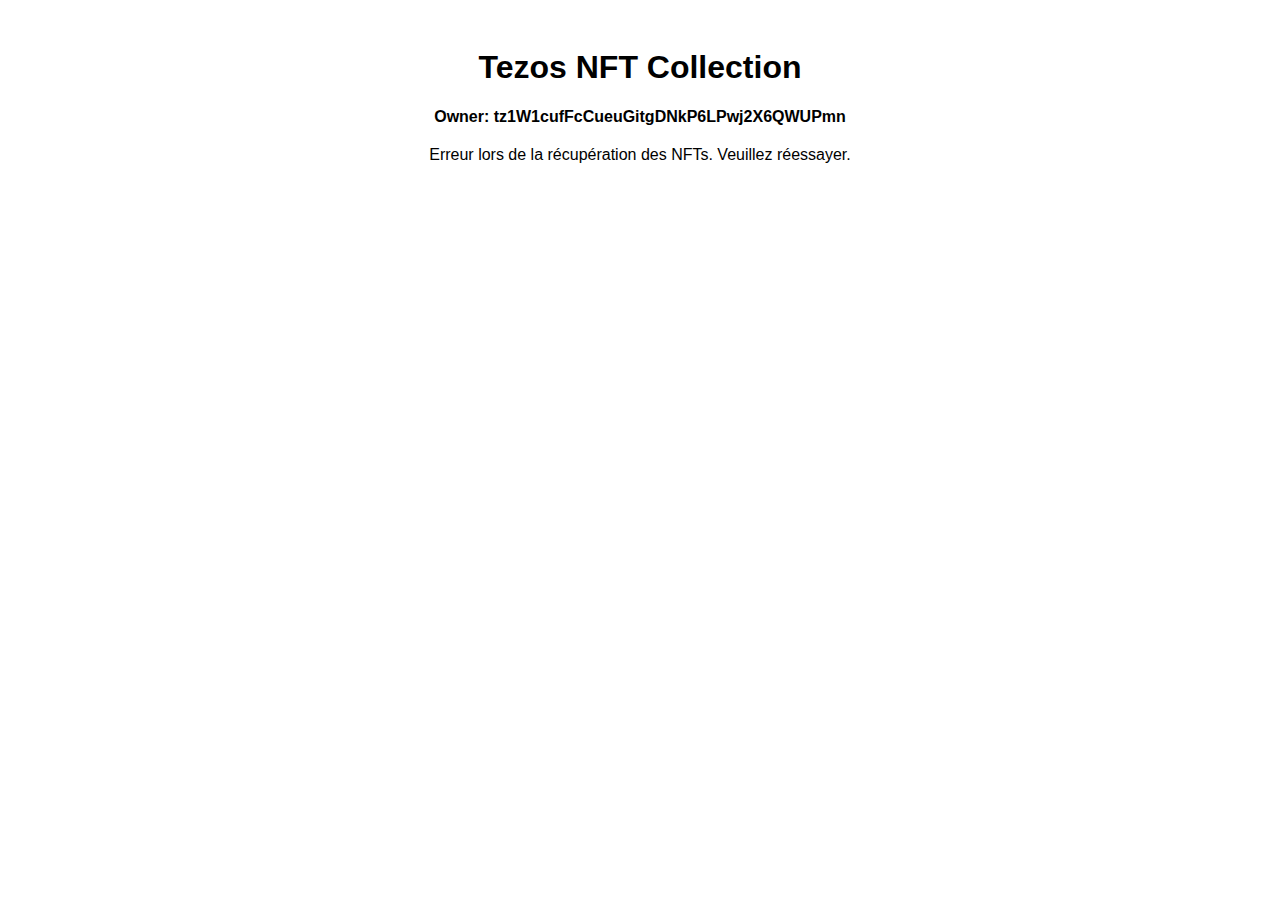
==== index.html @ f3f14e9a "Add files via upload" ====
<!DOCTYPE html>
<html lang="en">

<head>
    <meta charset="UTF-8">
    <meta name="viewport" content="width=device-width, initial-scale=1.0">
    <title>Lita NFTs Collection</title>
    <style>
        body {
            font-family: Arial, sans-serif;
            text-align: center;
            padding: 20px;
        }

        .nft {
            display: inline-block;
            margin: 10px;
            padding: 10px;
            border: 1px solid #ddd;
        }

        .nft img {
            max-width: 150px;
            display: block;
            margin: 0 auto;
        }

        .owner-address {
            font-weight: bold;
            margin-bottom: 20px;
        }
    </style>
</head>

<body>
    <h1>Tezos NFT Collection</h1>
    <div id="nft-container"></div>

    <script>
        async function fetchNFTs() {
            const address = 'tz1W1cufFcCueuGitgDNkP6LPwj2X6QWUPmn'; // Adresse Tezos fixe à utiliser
            const nftContainer = document.getElementById('nft-container');
            nftContainer.innerHTML = '';

            // Affiche l'adresse du propriétaire
            const ownerAddressElement = document.createElement('div');
            ownerAddressElement.className = 'owner-address';
            ownerAddressElement.innerText = `Owner: ${address}`;
            nftContainer.appendChild(ownerAddressElement);

            try {
                const response = await fetch(`https://api.tzkt.io/v1/tokens/balances?account=${address}&token.standard=fa2&limit=1000`);
                const data = await response.json();

                if (!data || data.length === 0) {
                    nftContainer.innerHTML += '<p>No NFTs found for this address.</p>';
                    return;
                }

                const nfts = data.filter(item => item.token && item.token.metadata);

                if (nfts.length === 0) {
                    nftContainer.innerHTML += '<p>No NFTs found for this address.</p>';
                    return;
                }

                const createImageElement = (displayUri, name) => {
                    const image = document.createElement('img');
                    image.alt = name;

                    const gateways = [
                        'https://dweb.link/ipfs/',
                        'https://cloudflare-ipfs.com/ipfs/'
                    ];

                    let uriIndex = 0;
                    const loadImage = () => {
                        if (uriIndex >= gateways.length) {
                            image.src = 'path_to_fallback_image.jpg'; 
                            return;
                        }

                        image.src = displayUri.replace('ipfs://', gateways[uriIndex]);

                        image.onerror = () => {
                            uriIndex++;
                            loadImage();
                        };
                    };

                    loadImage();
                    return image;
                };

                nfts.forEach(nft => {
                    const nftElement = document.createElement('div');
                    nftElement.className = 'nft';

                    const thumbnailUri = nft.token.metadata.displayUri || '';

                    nftElement.innerHTML = `
                <h2>${nft.token.metadata.name}</h2>
                <a href="https://tzkt.io/${nft.token.contract.address}/tokens/${nft.token.tokenId}" target="_blank">
                </a>
            `;

                    const imageElement = createImageElement(thumbnailUri, nft.token.metadata.name);
                    nftElement.querySelector('a').appendChild(imageElement);
                    nftContainer.appendChild(nftElement);
                });
            } catch (error) {
                console.error('Erreur lors de la récupération des NFTs:', error);
                nftContainer.innerHTML += '<p>Erreur lors de la récupération des NFTs. Veuillez réessayer.</p>';
            }
        }

        window.onload = fetchNFTs;
    </script>
</body>

</html>
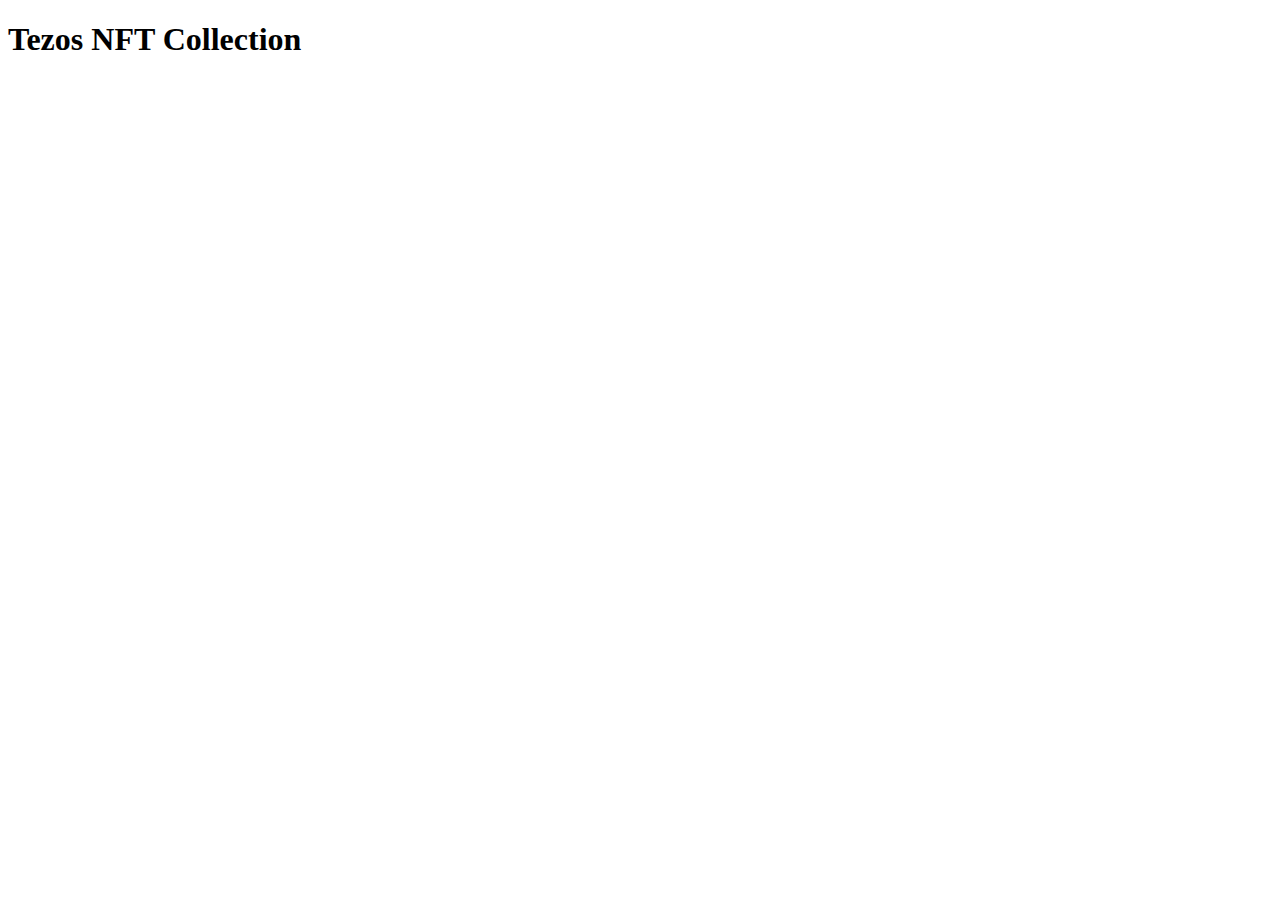
==== commit 56cf007d: "Update index.html" ====
--- a/index.html
+++ b/index.html
@@ -5,117 +5,13 @@
     <meta charset="UTF-8">
     <meta name="viewport" content="width=device-width, initial-scale=1.0">
     <title>Lita NFTs Collection</title>
-    <style>
-        body {
-            font-family: Arial, sans-serif;
-            text-align: center;
-            padding: 20px;
-        }
-
-        .nft {
-            display: inline-block;
-            margin: 10px;
-            padding: 10px;
-            border: 1px solid #ddd;
-        }
-
-        .nft img {
-            max-width: 150px;
-            display: block;
-            margin: 0 auto;
-        }
-
-        .owner-address {
-            font-weight: bold;
-            margin-bottom: 20px;
-        }
-    </style>
+    <link rel="stylesheet" type="text/css" href="css/main.css" />
+    <script src="js/main.js"></script>
 </head>
 
 <body>
     <h1>Tezos NFT Collection</h1>
-    <div id="nft-container"></div>
-
-    <script>
-        async function fetchNFTs() {
-            const address = 'tz1W1cufFcCueuGitgDNkP6LPwj2X6QWUPmn'; // Adresse Tezos fixe à utiliser
-            const nftContainer = document.getElementById('nft-container');
-            nftContainer.innerHTML = '';
-
-            // Affiche l'adresse du propriétaire
-            const ownerAddressElement = document.createElement('div');
-            ownerAddressElement.className = 'owner-address';
-            ownerAddressElement.innerText = `Owner: ${address}`;
-            nftContainer.appendChild(ownerAddressElement);
-
-            try {
-                const response = await fetch(`https://api.tzkt.io/v1/tokens/balances?account=${address}&token.standard=fa2&limit=1000`);
-                const data = await response.json();
-
-                if (!data || data.length === 0) {
-                    nftContainer.innerHTML += '<p>No NFTs found for this address.</p>';
-                    return;
-                }
-
-                const nfts = data.filter(item => item.token && item.token.metadata);
-
-                if (nfts.length === 0) {
-                    nftContainer.innerHTML += '<p>No NFTs found for this address.</p>';
-                    return;
-                }
-
-                const createImageElement = (displayUri, name) => {
-                    const image = document.createElement('img');
-                    image.alt = name;
-
-                    const gateways = [
-                        'https://dweb.link/ipfs/',
-                        'https://cloudflare-ipfs.com/ipfs/'
-                    ];
-
-                    let uriIndex = 0;
-                    const loadImage = () => {
-                        if (uriIndex >= gateways.length) {
-                            image.src = 'path_to_fallback_image.jpg'; 
-                            return;
-                        }
-
-                        image.src = displayUri.replace('ipfs://', gateways[uriIndex]);
-
-                        image.onerror = () => {
-                            uriIndex++;
-                            loadImage();
-                        };
-                    };
-
-                    loadImage();
-                    return image;
-                };
-
-                nfts.forEach(nft => {
-                    const nftElement = document.createElement('div');
-                    nftElement.className = 'nft';
-
-                    const thumbnailUri = nft.token.metadata.displayUri || '';
-
-                    nftElement.innerHTML = `
-                <h2>${nft.token.metadata.name}</h2>
-                <a href="https://tzkt.io/${nft.token.contract.address}/tokens/${nft.token.tokenId}" target="_blank">
-                </a>
-            `;
-
-                    const imageElement = createImageElement(thumbnailUri, nft.token.metadata.name);
-                    nftElement.querySelector('a').appendChild(imageElement);
-                    nftContainer.appendChild(nftElement);
-                });
-            } catch (error) {
-                console.error('Erreur lors de la récupération des NFTs:', error);
-                nftContainer.innerHTML += '<p>Erreur lors de la récupération des NFTs. Veuillez réessayer.</p>';
-            }
-        }
-
-        window.onload = fetchNFTs;
-    </script>
+    <div id="variadex"></div>
 </body>
 
-</html>+</html>
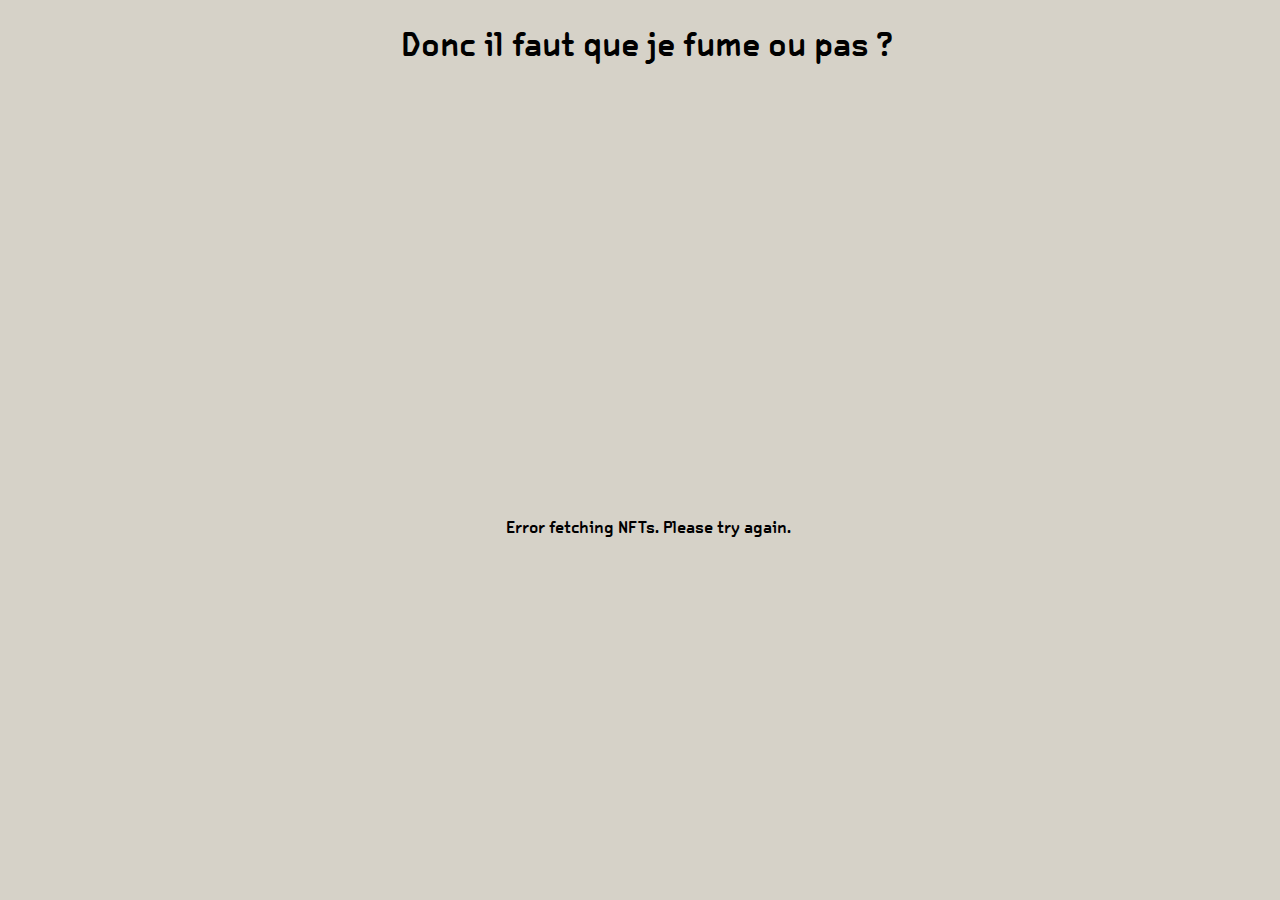
==== commit 52ed7280: "update font / design" ====
--- a/index.html
+++ b/index.html
@@ -10,7 +10,7 @@
 </head>
 
 <body>
-    <h1>Tezos NFT Collection</h1>
+    <h1>Donc il faut que je fume ou pas ?</h1>
     <div id="variadex"></div>
 </body>
 
--- a/css/main.css
+++ b/css/main.css
@@ -0,0 +1,143 @@
+@charset "UTF-8";
+@font-face {
+  font-family: "A_Trib";
+  src: url("../src/OCR_A_Tribute/OCRATributeCom-Bold.ttf") format("truetype"), url("../src/OCR_A_Tribute/OCRATributeCom-BoldMono.ttf") format("truetype"), url("../src/OCR_A_Tribute/OCRATributeCom-Light.ttf") format("truetype"), url("../src/OCR_A_Tribute/OCRATributeCom-LightMono.ttf") format("truetype"), url("../src/OCR_A_Tribute/OCRATributeCom-Regular.ttf") format("truetype"), url("../src/OCR_A_Tribute/OCRATributeCom-RegularMono.ttf") format("truetype");
+  font-style: normal;
+}
+@font-face {
+  font-family: "B";
+  src: url("../src/OCR_B/OCRBStd.otf") format("opentype");
+  font-style: normal;
+}
+@font-face {
+  font-family: "A";
+  src: url("../src/OCR_A/OCRAStd.otf") format("opentype");
+  font-style: normal;
+}
+body {
+  font-family: "A_Trib";
+  min-width: 100%;
+  min-height: 100%;
+  overflow: hidden;
+  background-color: #d6d2c8;
+}
+
+#variadex {
+  position: absolute;
+  top: 500px;
+  width: 100%;
+  display: flex;
+  align-items: flex-start;
+  justify-content: center;
+  perspective: 1000px;
+}
+
+.nft {
+  background-position: center 0px;
+  background-repeat: no-repeat;
+  display: flex;
+  width: 600px;
+  height: 380px;
+  margin: 10px;
+  padding: 10px;
+  position: absolute;
+  overflow: hidden;
+  margin-top: -300px;
+  transition: all 600ms cubic-bezier(0.86, 0, 0.07, 1);
+  flex-direction: column;
+  justify-content: flex-start;
+  align-items: center;
+  flex-wrap: nowrap;
+}
+.nft img {
+  max-width: 400px;
+  height: auto;
+  display: block;
+  margin: 0 auto;
+}
+.nft-open {
+  transform: translateY(400px);
+}
+
+.owner-address {
+  font-weight: bold;
+  margin-bottom: 20px;
+}
+
+:root {
+  --glitter: url("https://assets.codepen.io/13471/silver-glitter-background.png");
+}
+
+.fire {
+  width: 100%;
+  height: 100%;
+  overflow: hidden;
+}
+.fire::after {
+  content: "";
+  position: absolute;
+  inset: 0;
+}
+.fire::before {
+  content: "";
+  position: absolute;
+  inset: 0;
+  background-image: var(--glitter), var(--glitter), linear-gradient(0deg, white 0px, #ff8951 5px, rgba(220, 188, 22, 0.6117647059) 30%, transparent 70%), radial-gradient(ellipse at bottom, transparent 30%, black 60%);
+  background-size: 350px 500px, 400px 650px, 100% 100%, 100% 100%;
+  background-blend-mode: hard-light, color-dodge, multiply;
+  background-position: 0px 0px, 0px 0px, var(--gradientPos);
+  background-repeat: repeat, repeat, repeat, no-repeat;
+  mix-blend-mode: color-dodge;
+  filter: brightness(3.7) blur(7px) contrast(6);
+  animation: fire 1.75s linear infinite;
+  box-shadow: inset 0 -40px 50px -60px #63bbc5;
+}
+
+@keyframes fire {
+  0% {
+    background-position: center 0px, center 0px, 50% 100%, center center;
+  }
+  100% {
+    background-position: center -500px, center -650px, 50% 100%, center center;
+  }
+}
+h1 {
+  font-family: "A_Trib";
+  text-align: center;
+  margin-bottom: 0;
+}
+
+.titre_num {
+  position: relative; /* 포지셔닝 컨텍스트 설정 */
+  align-items: center; /* 세로 중앙 정렬 */
+  height: auto;
+  margin-top: 15px;
+  padding-bottom: 50px;
+  display: flex;
+  width: 150px;
+  flex-wrap: wrap;
+  overflow: hidden;
+  justify-content: space-between; /* 요소들을 양끝으로 정렬 */
+}
+
+h2, h3 {
+  position: static; /* absolute 제거 */
+  margin: 0;
+}
+
+h2 {
+  font-family: "A_Trib";
+  font-weight: 400;
+  text-align: right;
+  color: #000;
+  font-size: 12px;
+  flex-grow: 1; /* 가능한 공간을 채우도록 설정 */
+}
+
+h3 {
+  opacity: 0.5;
+  text-align: left;
+  font-size: 10px;
+  font-weight: 200;
+  flex-grow: 1; /* 가능한 공간을 채우도록 설정 */
+}/*# sourceMappingURL=main.css.map */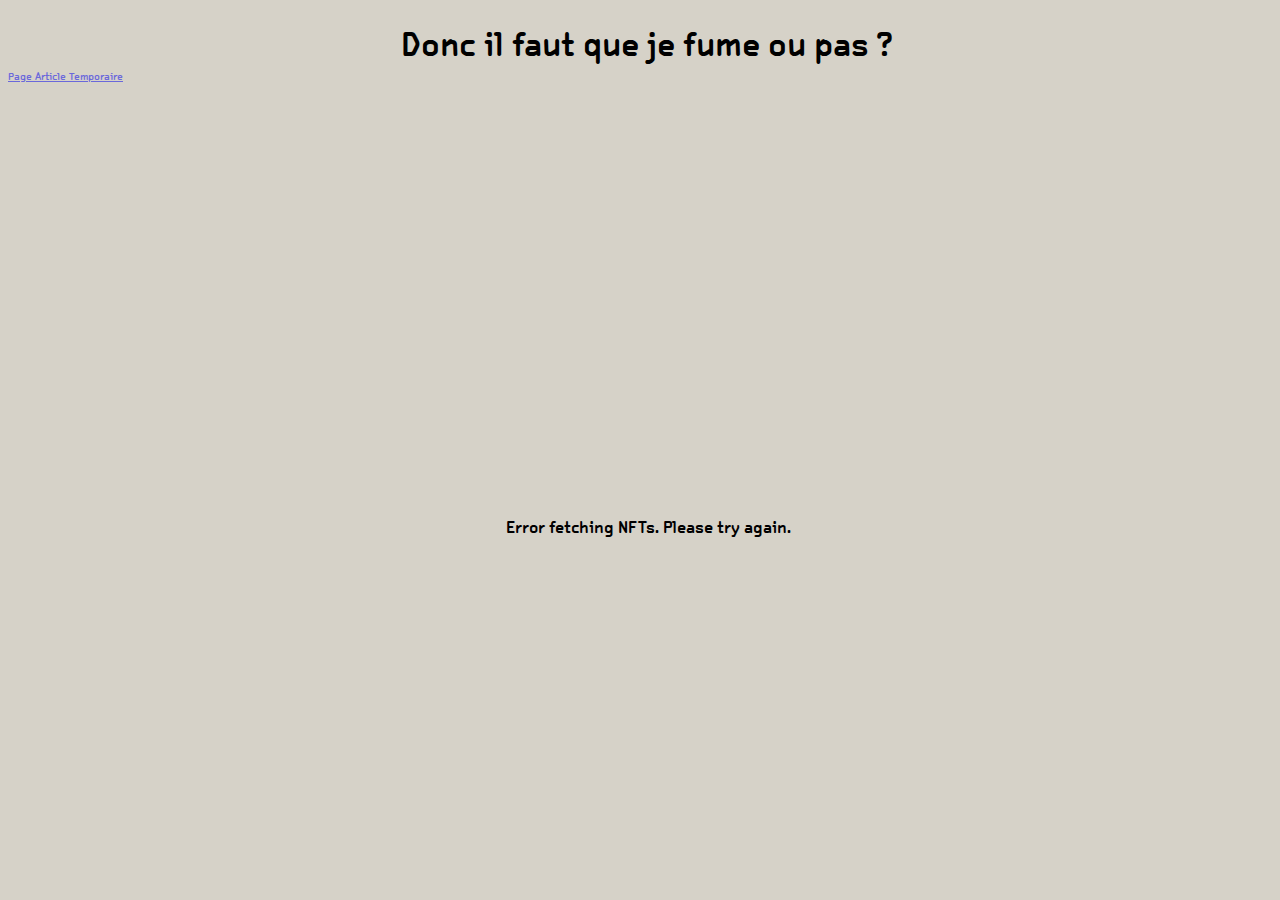
==== commit c43ebc25: "article page added" ====
--- a/index.html
+++ b/index.html
@@ -10,7 +10,10 @@
 </head>
 
 <body>
-    <h1>Donc il faut que je fume ou pas ?</h1>
+    <h1>Donc il faut que je fume ou pas ?</h1> 
+    <h3>
+        <a href="./article/index.html">Page Article Temporaire</a>
+    </h3>
     <div id="variadex"></div>
 </body>
 
--- a/css/main.css
+++ b/css/main.css
@@ -37,7 +37,7 @@
   background-repeat: no-repeat;
   display: flex;
   width: 600px;
-  height: 380px;
+  height: 600px;
   margin: 10px;
   padding: 10px;
   position: absolute;
